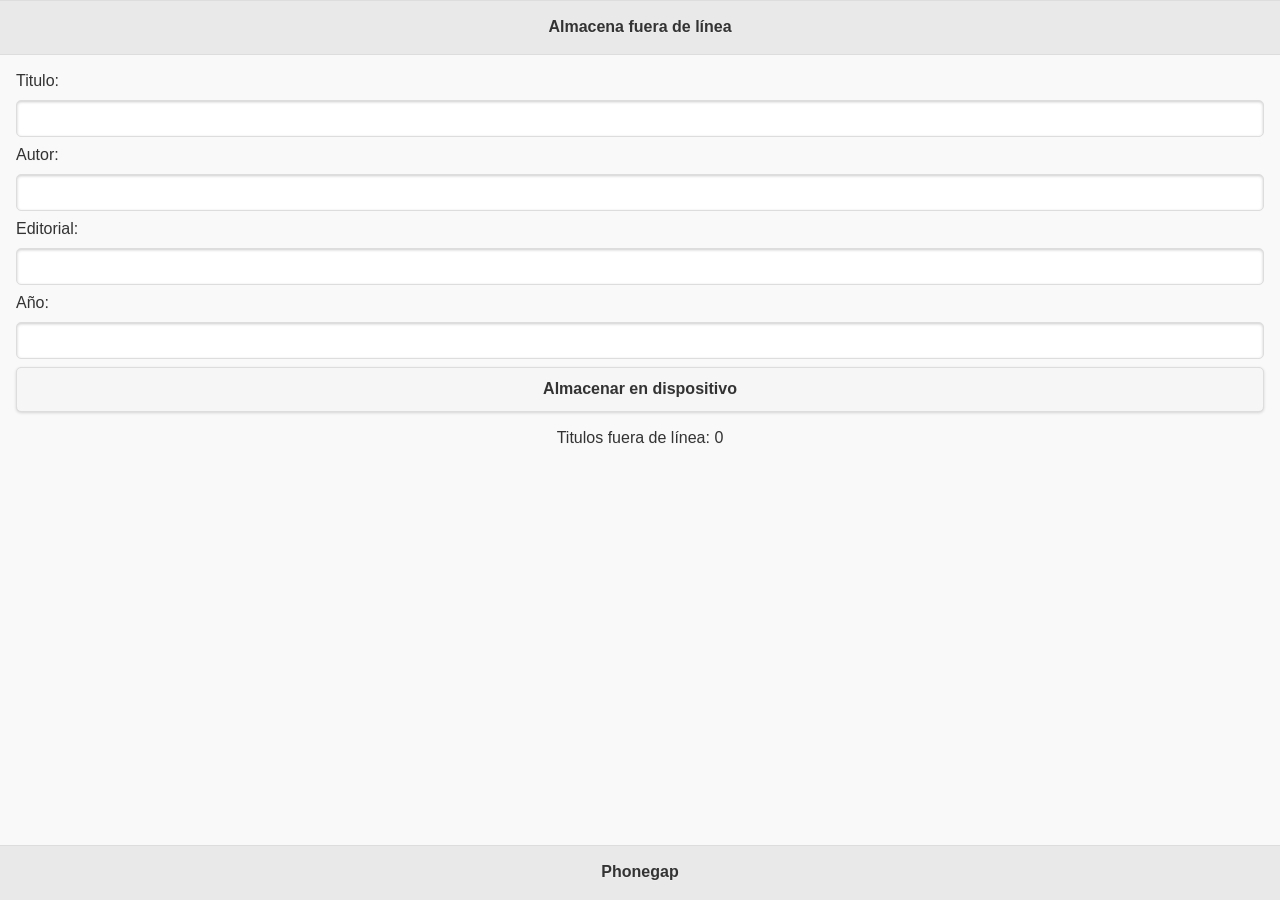
==== index.html @ 3f29edd5 "js_localStorage local storage with json" ====
<!DOCTYPE html>
<html lang="en">
	<head>
		<meta charset="utf-8" />
		<meta name="viewport" content="user-scalable=no, initial-scale=1, maximum-scale=1, minimum-scale=1, width=device-width" />

		<link rel="stylesheet" href="css/jq_themes/default/jquery.mobile-1.4.5.min.css"/>
		<link rel="stylesheet" href="css/index.css"/>
		<script src="js/jquery.min.js"></script>
		<script src="js/jquery.mobile-1.4.5.min.js"></script>

		<!-- <script type="text/javascript" src="cordova.js"></script> -->
        <script src="js/my-app.js"></script>

		<title>LOCAL STORAGE</title>

	</head>

	<!--ACORDATE DE AGREGAR AL CONFIG.XML a la lista blanca el link de la base datos para que te permita acceder
	    <allow-intent href="http://localhost/php/login.php" />
		<plugin name="cordova-plugin-whitelist" spec="~1.3.0" />
	-->
	<body>
		<div data-role="page"data-theme="a" id="pag1">
			<div data-role="header">
		    <p>Almacena fuera de línea</p>
		    </div>
			<div data-role="content">
		    	<form action="#" data-ajax="false">
		        <label>Titulo:</label>
		        <input type="text" id="titulo" name="titulo">
		        <label>Autor:</label>
		        <input type="text" id="autor" name="autor">
		        <label>Editorial:</label>
		        <input type="text" id="editorial" name="editorial">
		        <label>Año:</label>
		        <input type="text" id="anio" name="anio">
		        <input type="button" value="Almacenar en dispositivo" id="forma">
		        </form>
		        <div id="salida"></div>
		    </div>
		    <div data-role="footer" data-position="fixed"><p>Phonegap</p></div>
		</div>
	</body>
</html>
---- css/index.css ----
p{
	text-align:center;
}

canvas{
	background-color:#EEEEEE;
	width:100%;
}
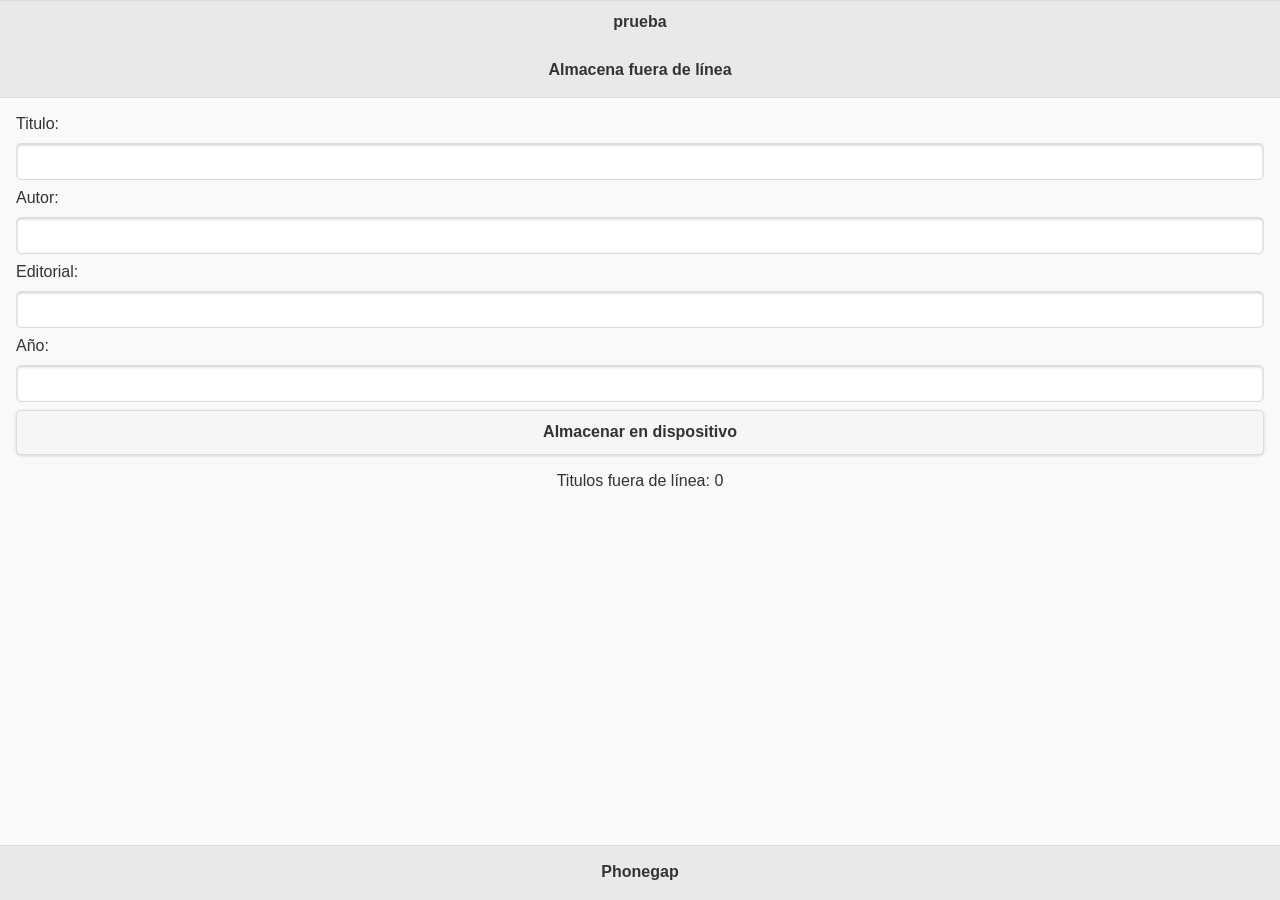
==== commit 57cda46d: "probando commit" ====
--- a/index.html
+++ b/index.html
@@ -23,6 +23,7 @@
 	<body>
 		<div data-role="page"data-theme="a" id="pag1">
 			<div data-role="header">
+				<h1>prueba</h1>
 		    <p>Almacena fuera de línea</p>
 		    </div>
 			<div data-role="content">
